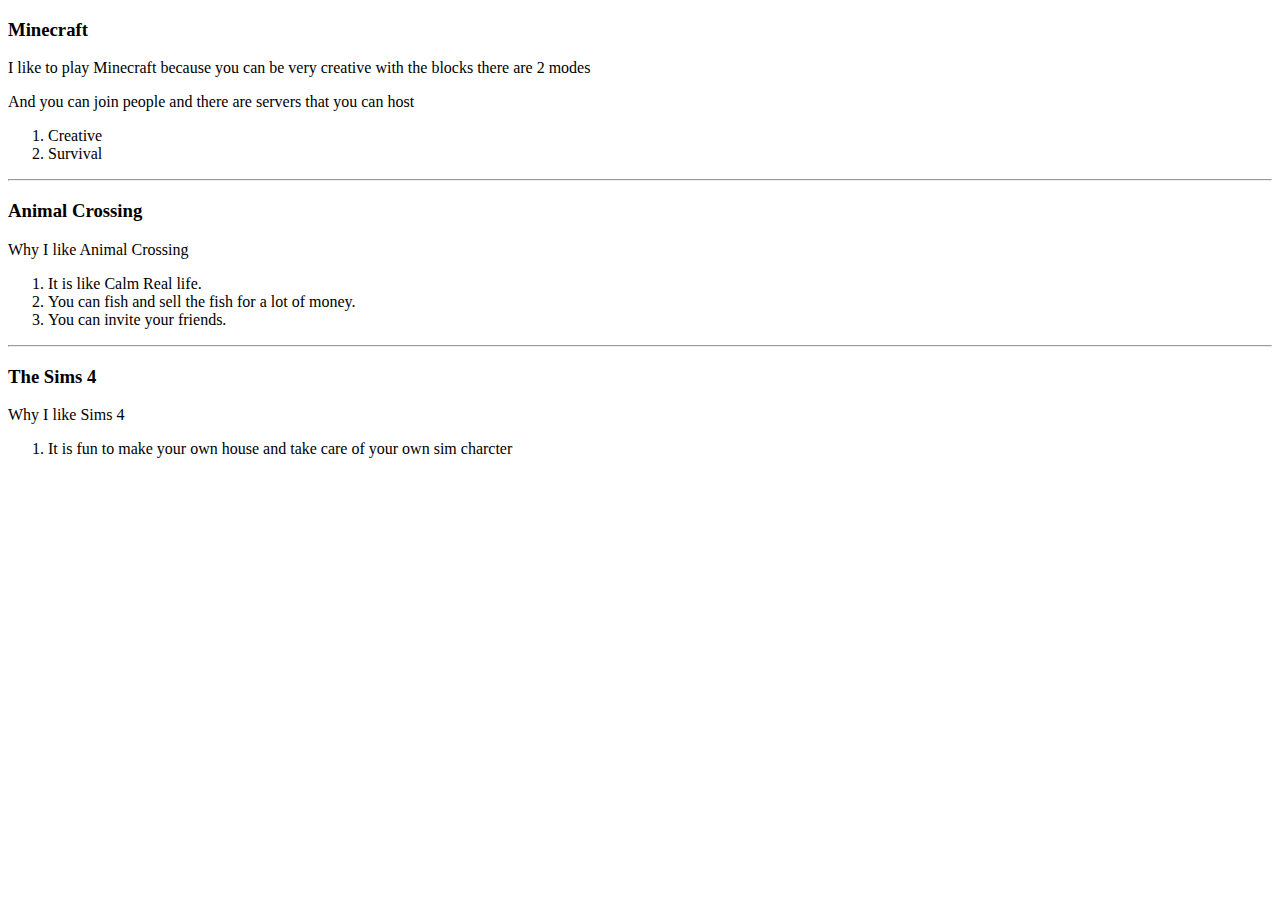
==== games.html @ 424abff0 "Add files via upload" ====
<!DOCTYPE html>
<html>

<head>
  <meta charset="utf=8">
  <title>What Games Do I Play</title>
</head>
<link rel="stylesheet" href="CSS/styles.css">
<body>
  <h3>Minecraft</h3>
  <p>I like to play Minecraft because you can be very creative with the blocks there are 2 modes</p>
  <p>And you can join people and there are servers that you can host</p>
  <ol>
    <li>Creative</li>
    <li>Survival</li>
  </ol>
  <hr>
  <h3>Animal Crossing</h3>
  <p>Why I like Animal Crossing</p>
  <ol>
    <li>It is like Calm Real life.</li>
    <li>You can fish and sell the fish for a lot of money.</li>
    <li>You can invite your friends.</li>
  </ol>
  <hr>
  <h3>The Sims 4</h3>
  <p>Why I like Sims 4</p>
  <ol>
<li>It is fun to make your own house and take care of your own sim charcter</li>
  </ol>
</body>

</html>
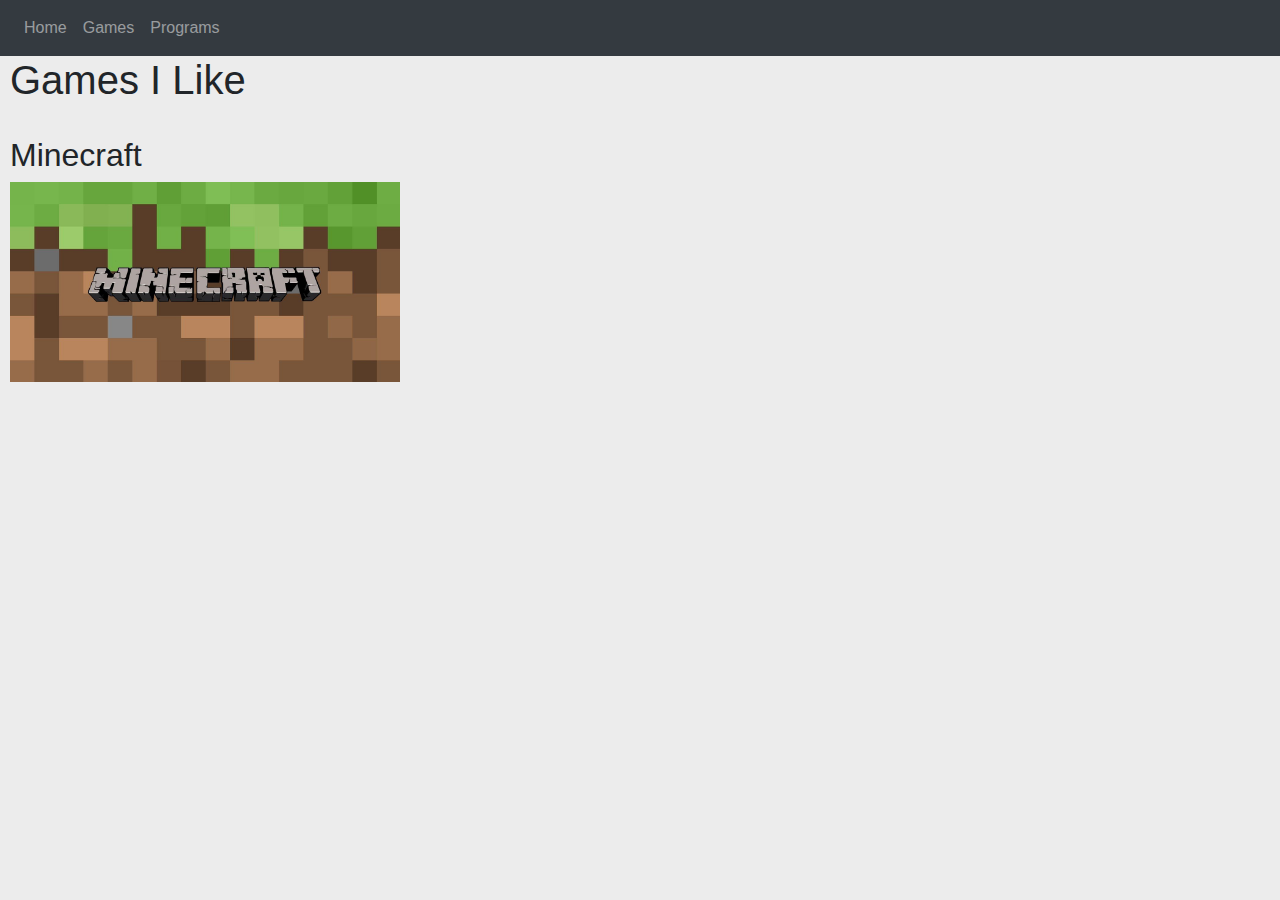
==== commit 1646daca: "Add files via upload" ====
--- a/games.html
+++ b/games.html
@@ -1,33 +1,39 @@
 <!DOCTYPE html>
-<html>
+<html lang="en">
+<head>
+    <meta charset="UTF-8">
+    <meta http-equiv="X-UA-Compatible" content="IE=edge">
+    <meta name="viewport" content="width=device-width, initial-scale=1.0">
+    <title>Document</title>
+    <link rel="stylesheet" href="https://maxcdn.bootstrapcdn.com/bootstrap/4.0.0/css/bootstrap.min.css" integrity="sha384-Gn5384xqQ1aoWXA+058RXPxPg6fy4IWvTNh0E263XmFcJlSAwiGgFAW/dAiS6JXm" crossorigin="anonymous">
+    <link rel="stylesheet" href="styles.css" type="text/css">
 
-<head>
-  <meta charset="utf=8">
-  <title>What Games Do I Play</title>
+    <script src="https://code.jquery.com/jquery-3.2.1.slim.min.js" integrity="sha384-KJ3o2DKtIkvYIK3UENzmM7KCkRr/rE9/Qpg6aAZGJwFDMVNA/GpGFF93hXpG5KkN" crossorigin="anonymous"></script>
+<script src="https://cdnjs.cloudflare.com/ajax/libs/popper.js/1.12.9/umd/popper.min.js" integrity="sha384-ApNbgh9B+Y1QKtv3Rn7W3mgPxhU9K/ScQsAP7hUibX39j7fakFPskvXusvfa0b4Q" crossorigin="anonymous"></script>
+<script src="https://maxcdn.bootstrapcdn.com/bootstrap/4.0.0/js/bootstrap.min.js" integrity="sha384-JZR6Spejh4U02d8jOt6vLEHfe/JQGiRRSQQxSfFWpi1MquVdAyjUar5+76PVCmYl" crossorigin="anonymous"></script>
 </head>
-<link rel="stylesheet" href="CSS/styles.css">
-<body>
-  <h3>Minecraft</h3>
-  <p>I like to play Minecraft because you can be very creative with the blocks there are 2 modes</p>
-  <p>And you can join people and there are servers that you can host</p>
-  <ol>
-    <li>Creative</li>
-    <li>Survival</li>
-  </ol>
-  <hr>
-  <h3>Animal Crossing</h3>
-  <p>Why I like Animal Crossing</p>
-  <ol>
-    <li>It is like Calm Real life.</li>
-    <li>You can fish and sell the fish for a lot of money.</li>
-    <li>You can invite your friends.</li>
-  </ol>
-  <hr>
-  <h3>The Sims 4</h3>
-  <p>Why I like Sims 4</p>
-  <ol>
-<li>It is fun to make your own house and take care of your own sim charcter</li>
-  </ol>
+<nav class="navbar bg-dark navbar-expand-lg navbar-dark">
+  <button class="navbar-toggler" type="button" data-toggle="collapse" data-target="#navbarSupportedContent" aria-controls="navbarSupportedContent" aria-expanded="false" aria-label="Toggle navigation">
+ <span class="navbar-toggler-icon"></span>
+</button>
+<div class="collapse navbar-collapse" id="navbarSupportedContent">
+ <ul class="navbar-nav ms-auto">
+     <li class="nav-item">
+         <a class="nav-link" href="index.html">Home</a>
+     </li>
+     <li class="nav-item">
+         <a class="nav-link" href="games.html">Games</a>
+     </li>
+     <li class="nav-item">
+         <a class="nav-link" href="programs.html">Programs</a>
+     </li>
+ </ul>
+</div>
+</nav>
+    <!-- ============================= ACTUAL BODY ============================= -->
+    <h1>Games I Like</h1>
+    <br>
+    <h2>Minecraft</h2>
+    <img src="images/minecraftlogo.jpg" alt="MinecraftLogo" height="200px" width="400px">
 </body>
-
-</html>
+</html>--- a/styles.css
+++ b/styles.css
@@ -0,0 +1,33 @@
+body {
+  background-color: rgb(236, 236, 236);
+}
+
+h1 { 
+    padding-left: 10px;
+}
+
+h2 {
+  padding-left: 10px;
+}
+
+p {
+    padding-left: 10px;
+}
+
+a {
+    padding-left: 10px;
+}
+
+  .hitag {
+    padding-top: 10px;
+  }
+
+
+
+ img {
+   padding-left: 10px;
+ }
+ 
+ .w3schools {
+   padding-bottom: 10px;
+ }